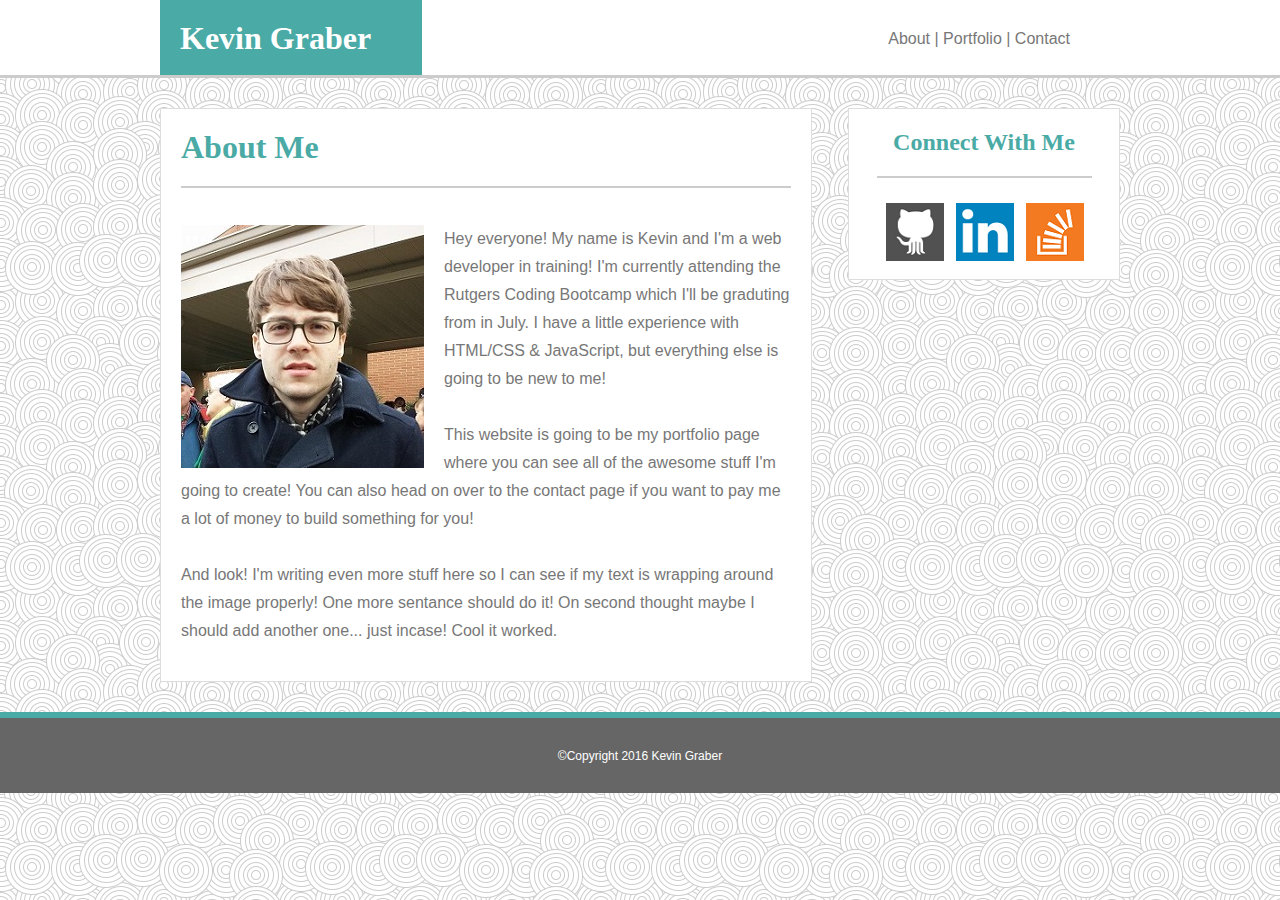
==== index.html @ 3468d972 "did 640px for index" ====
<!DOCTYPE html>

<html>

	<head>
		<title>About Me</title>
		<link rel="stylesheet" type="text/css" href="assets/css/style.css">
	</head>

	<body>
	<div id="wrapper">
		<header>
			<div id="headerArea">
				<div id="headerTitle">
					<h1 style="color:white;">Kevin Graber</h1>
				</div>
				<div id="headerNav">
					<p><a href="index.html">About</a> | <a href="portfolio.html">Portfolio</a> | <a href="contact.html">Contact</a></p>
				</div>
			</div>
		</header>

		<div id="contentArea">
			<div id="mainContent">
					<h1>About Me</h1>
					<hr>
					<p>
					<img src="assets/images/kevin.jpg" style="float: left; margin: 0px 20px 0px 0px;" alt="kevin graber">
					Hey everyone! My name is Kevin and I'm a web developer in training! I'm currently attending the Rutgers Coding Bootcamp which I'll be graduting from in July. I have a little experience with HTML/CSS & JavaScript, but everything else is going to be new to me!
					<br>
					<br>
					This website is going to be my portfolio page where you can see all of the awesome stuff I'm going to create! You can also head on over to the contact page if you want to pay me a lot of money to build something for you!
					<br>
					<br>
					And look! I'm writing even more stuff here so I can see if my text is wrapping around the image properly! One more sentance should do it! On second thought maybe I should add another one... just incase! Cool it worked.
					</p>
			</div>
			<div id="sideBar">
					<h2>Connect With Me</h2>
					<hr>
						<section id="links">
							<a href="https://github.com/kevingraber" target="_blank"><img src="assets/images/github.png" class="scale" alt="github icon"></a>
							<a href="https://www.linkedin.com" target="_blank"><img src="assets/images/linkedin.png" class="scale" alt="linked in icon"></a>
							<a href="http://stackoverflow.com/users/5782050/k-graber" target="_blank"><img src="assets/images/stackoverflow.png" class="scale" alt="stack overflow icon"></a>
						</section>
			</div>
		</div>
		
		<footer>
			<p>&copy;Copyright 2016 Kevin Graber</p>
		</footer>
	</div>
	</body>

</html>
---- assets/css/style.css ----
p {
	font-family: 'Arial', 'Helvetica Neue', Helvetica, sans-serif;
	padding:20px;
	line-height:1.75;
	color:#777777;
}

a {
	text-decoration: none;
}

a:link {
	color: #777777;
}

a:visited {
	color: #777777;
}

a:hover {
	color: #4aaaa5;
}

h1 {
	padding:20px;
	margin:0;
	font-family: 'Georgia', Times, 'Times New Roman', serif;
	color:#4aaaa5;
}

h2 {
	color:#4aaaa5;
	font-family: 'Georgia', Times, 'Times New Roman', serif;
	text-align:center;
	margin-bottom:20px;
}

header {
	background-color:white;
	height:75px;
	border-bottom-style: solid;
	border-bottom-color: #cccccc;
	width:100%;
	min-width:960px;
}

body {
	margin: 0px;
	padding: 0px;
	background-image: url("../images/pattern.png"); 
}

html {
	height:100%;
}

footer {
	background-color:#666666;
	height:75px;
	border-top-style:solid;
	border-color:#4aaaa5;
	border-width:6px;
	font-size:12px;
	text-align:center;
	min-width:960px;
	clear:both;
}

footer p {
	color:white;
	margin-top:8px;
	margin-bottom:0px;
}

header p {
	margin-top:25px;
	margin-bottom:0;
	padding:0;
}

#contentArea {
	width:960px;
	margin:auto;
}

#headerArea {
	width:960px;
	margin:auto;
}

#headerTitle {
	height:75px;
	width:262px;
	background-color:#4aaaa5;
	float:left;
}

#mainContent {
	background-color:white;
	width:650px;
	position:relative;
	margin-top:30px;
	margin-bottom:30px;
	float:left;
	border-style: solid;
    border-width: 1px;
    border-color: #dddddd;
}

#sideBar {
	background-color:white;
	width:270px;
	height:170px;
	border-style: solid;
    border-width: 1px;
    border-color: #dddddd;
    float:right;
    margin-top:30px;
}

#links {
	margin-left:33px;
}

#headerNav {
	float:right;
	margin-right: 50px;
}

#links img {
	margin:4px;
}

.rotate:hover  {
  -ms-transform: rotate(-10deg);
  -webkit-transform: rotate(-10deg);
  -moz-transform: rotate(-10deg);
  -o-transform: rotate(-10deg);
  transform: rotate(-10deg);
}

hr {
	height:1px;
	border:0px;
	border-top: 2px solid #cccccc;
	width:610px;
	margin:0;
	margin-left:20px;
}

#sideBar hr {
	height:1px;
	border:0px;
	border-top: 2px solid #cccccc;
	width:215px;
	margin:0;
	margin-left:28px;
	margin-bottom:20px;
}

input {
	width:610px;
	height:25px;
}

textarea {
	width:606px;
	height:150px;
}

.scale:hover {
	transform: scale(1.05,1.05);
}

.imageText {
	width:274px;
	background-color:#4aaaa5;
	text-align:center;
	position: absolute;
	left:33px;
	top:240px;
	font-family: 'Arial', 'Helvetica Neue', Helvetica, sans-serif;
	padding-top:15px;
	padding-bottom:15px;
	color:white;
	opacity: .95;
}

.imageText2 {
	width:274px;
	background-color:#4aaaa5;
	text-align:center;
	position: absolute;
	left:343px;
	top:240px;
	font-family: 'Arial', 'Helvetica Neue', Helvetica, sans-serif;
	padding-top:15px;
	padding-bottom:15px;
	color:white;
	opacity: .95;
}

.imageText3 {
	width:274px;
	background-color:#4aaaa5;
	text-align:center;
	position: absolute;
	left:33px;
	top:476px;
	font-family: 'Arial', 'Helvetica Neue', Helvetica, sans-serif;
	padding-top:15px;
	padding-bottom:15px;
	color:white;
	opacity: .95;
}

.imageText4 {
	width:274px;
	background-color:#4aaaa5;
	text-align:center;
	position: absolute;
	left:343px;
	top:476px;
	font-family: 'Arial', 'Helvetica Neue', Helvetica, sans-serif;
	padding-top:15px;
	padding-bottom:15px;
	color:white;
	opacity: .95;
}

.imageText5 {
	width:274px;
	background-color:#4aaaa5;
	text-align:center;
	position: absolute;
	left:33px;
	top:710px;
	font-family: 'Arial', 'Helvetica Neue', Helvetica, sans-serif;
	padding-top:15px;
	padding-bottom:15px;
	color:white;
	opacity: .95;
}

.imageText6 {
	width:274px;
	background-color:#4aaaa5;
	text-align:center;
	position: absolute;
	left:343px;
	top:710px;
	font-family: 'Arial', 'Helvetica Neue', Helvetica, sans-serif;
	padding-top:15px;
	padding-bottom:15px;
	color:white;
	opacity: .95;
}

#submitButton {
	margin-top:5px;
	height:40px;
	width:100px;
	background-color: #4aaaa5;
	border:0px;
	font-family: 'Arial', 'Helvetica Neue', Helvetica, sans-serif;
	color:white;
	cursor:pointer;
}

#submitButton:hover {
	background-color:#1C403E;
}

.left {
	float:left;
	margin-left: 33px;
	margin-bottom: 13px;
	margin-top:13px;
	opacity: .8
}

.right {
	float:right;
	margin-right: 33px;
	margin-bottom: 13px;
	margin-top:13px;
	opacity: .8
}

.left:hover {
	opacity:1;
}

.right:hover {
	opacity:1;
}

.top {
	margin-top:25px;
}

.bottom {
	margin-bottom:25px;
}

@media screen and (max-width:640px) {

	#wrapper {
		width:100%;
	}

	#header {
		width:100%;
	}

	#headerTitle {
		width:100%;
		text-align:center;
		position: static;
	}

	#headerArea {
		width:100%;
		position: static;
	}

	#headerNav {
		background-color:white;
		width:100%;
		text-align:center;
		margin:0;
		padding: 10px 0px 10px 0px;
		position: static;
	}

	header {
		min-width:100%;
		position: static;
	}

	#contentArea {
		width:95%;
	}

	footer {
		min-width:100%;
	}

	#mainContent {
		width:100%;
		margin-top:15px;
		margin-bottom:0px;
		position:relative;
	}

	#sideBar {
		width:100%;
		margin-top:15px;
		margin-bottom:15px;
	}

	hr {
		width:95%;
		margin:auto;
	}

	#sideBar hr {
		width:95%;
		margin:auto;
		padding-bottom:20px;
	}

	header p {
		margin:0px;
	}

	#links {
		margin-left:auto;
		margin-right:auto;
		padding-left:20px;
		padding-bottom:10px;
	}

	h2 {
		padding:20px;
		text-align:left;
		margin:0px;
	}
}
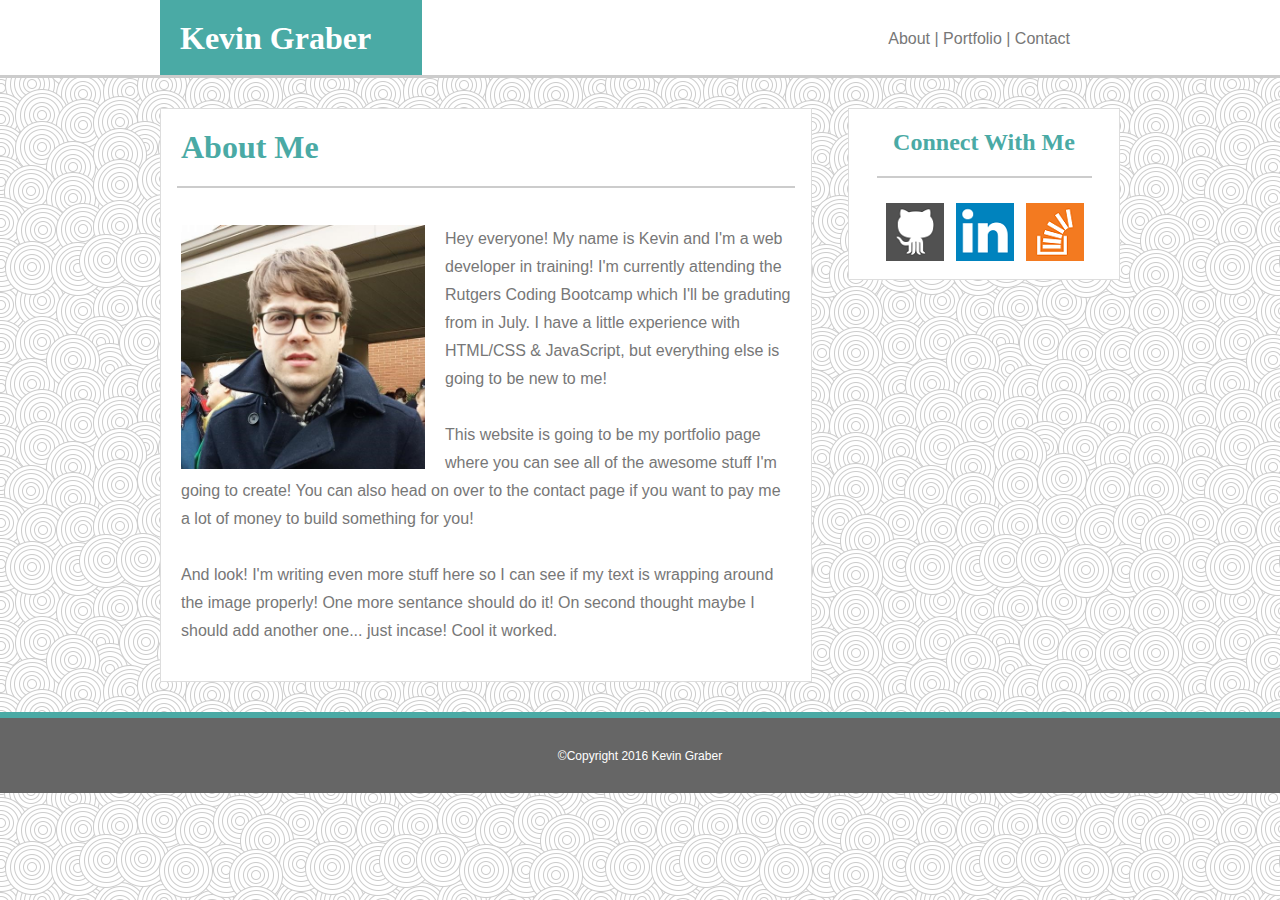
==== commit cd025e9f: "done!" ====
--- a/index.html
+++ b/index.html
@@ -5,6 +5,7 @@
 	<head>
 		<title>About Me</title>
 		<link rel="stylesheet" type="text/css" href="assets/css/style.css">
+		<meta name="viewport" content="width=device-width, initial-scale=1.0">
 	</head>
 
 	<body>
@@ -25,7 +26,7 @@
 					<h1>About Me</h1>
 					<hr>
 					<p>
-					<img src="assets/images/kevin.jpg" style="float: left; margin: 0px 20px 0px 0px;" alt="kevin graber">
+					<img id="pic" src="assets/images/kevin.jpg" style="float: left; margin: 0px 20px 0px 0px;" alt="kevin graber">
 					Hey everyone! My name is Kevin and I'm a web developer in training! I'm currently attending the Rutgers Coding Bootcamp which I'll be graduting from in July. I have a little experience with HTML/CSS & JavaScript, but everything else is going to be new to me!
 					<br>
 					<br>
--- a/assets/css/style.css
+++ b/assets/css/style.css
@@ -143,9 +143,8 @@
 	height:1px;
 	border:0px;
 	border-top: 2px solid #cccccc;
-	width:610px;
-	margin:0;
-	margin-left:20px;
+	width:95%;
+	margin:auto;
 }
 
 #sideBar hr {
@@ -303,60 +302,112 @@
 	margin-bottom:25px;
 }
 
-@media screen and (max-width:640px) {
-
-	#wrapper {
-		width:100%;
-	}
-
-	#header {
-		width:100%;
-	}
-
-	#headerTitle {
-		width:100%;
-		text-align:center;
-		position: static;
+#pic {
+	width:40%;
+	height:40%;
+}
+
+
+
+
+
+
+
+
+/*ABANDON ALL HOPE*/
+/*YE WHO ENTER HERE*/
+
+
+@media screen and (max-width:980px) {
+
+	#pic {
+		width:100%;
+		padding-bottom:20px;
+	}
+
+	header {
+		min-width:730px;
 	}
 
 	#headerArea {
-		width:100%;
-		position: static;
-	}
-
-	#headerNav {
-		background-color:white;
-		width:100%;
-		text-align:center;
-		margin:0;
-		padding: 10px 0px 10px 0px;
-		position: static;
-	}
-
-	header {
-		min-width:100%;
-		position: static;
+		width:730px;
 	}
 
 	#contentArea {
-		width:95%;
-	}
+		width:730px;
+	}
+
+	#mainContent {
+		width:400px;
+	}
+
+	input {
+		width:100%;
+	}
+
+	textarea {
+		width:100%;
+	}
+
+	.imageText, .imageText2, .imageText3, .imageText4, .imageText5, .imageText6{
+		position:relative;
+		left:0px;
+		top:180px;
+	}
+
+	.center {
+		float:none;
+		margin-left:63px;
+		width:274px;
+	}
+
 
 	footer {
 		min-width:100%;
 	}
 
+}
+
+@media screen and (max-width:768px) {
+
+	header {
+		min-width:600px;
+	}
+
+	#headerArea {
+		width:600px;
+	}
+
+	#pic {
+	width:50%;
+	height:50%;
+	}
+
+	#contentArea {
+		width:95%;
+	}
+
+	footer {
+		min-width:100%;
+	}
+
 	#mainContent {
-		width:100%;
+		width:600px;
 		margin-top:15px;
 		margin-bottom:0px;
-		position:relative;
+		float:none;
+		margin-left:auto;
+		margin-right:auto;
+		display:table;
 	}
 
 	#sideBar {
-		width:100%;
+		width:600px;
 		margin-top:15px;
 		margin-bottom:15px;
+		float:none;
+		margin-left:auto;
+		margin-right:auto;
 	}
 
 	hr {
@@ -370,8 +421,12 @@
 		padding-bottom:20px;
 	}
 
-	header p {
-		margin:0px;
+	input {
+		width:100%;
+	}
+
+	textarea {
+		width:100%;
 	}
 
 	#links {
@@ -386,4 +441,162 @@
 		text-align:left;
 		margin:0px;
 	}
-}+
+	.center {
+		width:240px;
+		float:left;
+	}
+
+
+	.left {
+		margin-left:10px;
+	}
+
+	.top {
+		margin-top:0px;
+	}
+
+
+}
+
+@media screen and (max-width:640px) {
+
+	#wrapper {
+		width:100%;
+	}
+
+
+	#headerTitle {
+		width:100%;
+		text-align:center;
+		position: static;
+	}
+
+	#headerArea {
+		width:100%;
+		position: static;
+	}
+
+	#headerNav {
+		background-color:white;
+		width:100%;
+		text-align:center;
+		margin:0;
+		padding: 10px 0px 10px 0px;
+		position: static;
+	}
+
+	header {
+		min-width:100%;
+		position: static;
+	}
+
+	#contentArea {
+		width:95%;
+		padding-top:45px;
+	}
+
+	footer {
+		min-width:100%;
+	}
+
+	#mainContent {
+		width:100%;
+		margin-top:15px;
+		margin-bottom:0px;
+		position:relative;
+		display:inline-table;
+	}
+
+	#sideBar {
+		width:100%;
+		margin-top:15px;
+		margin-bottom:15px;
+	}
+
+	hr {
+		width:95%;
+		margin:auto;
+	}
+
+	#sideBar hr {
+		width:95%;
+		margin:auto;
+		padding-bottom:20px;
+	}
+
+	header p {
+		margin:0px;
+	}
+
+	#links {
+		margin-left:auto;
+		margin-right:auto;
+		padding-left:20px;
+		padding-bottom:10px;
+	}
+
+	h2 {
+		padding:20px;
+		text-align:left;
+		margin:0px;
+	}
+
+	#pic {
+		width:100%;
+		padding-bottom:20px;
+	}
+
+	#mainContent p {
+		margin-top:0px;
+	}
+
+	input {
+		width:100%;
+	}
+
+	textarea {
+		width:100%;
+	}
+
+	.center {
+		width:100%;
+		margin-left:12px;
+	}
+
+	.imageresize {
+		width:95%;
+	}
+
+	.imageText {
+		width:95%;
+		top:360px;
+	}
+
+	.imageText2 {
+		width:95%;
+		top:360px;
+	}
+
+	.imageText3 {
+		width:95%;
+		top:360px;
+	}
+
+	.imageText4 {
+		width:95%;
+		top:360px;
+	}
+
+	.imageText5 {
+		top:360px;
+		width:95%;
+	}
+
+	.imageText6 {
+		top:360px;
+		width:95%;
+	}
+
+}
+
